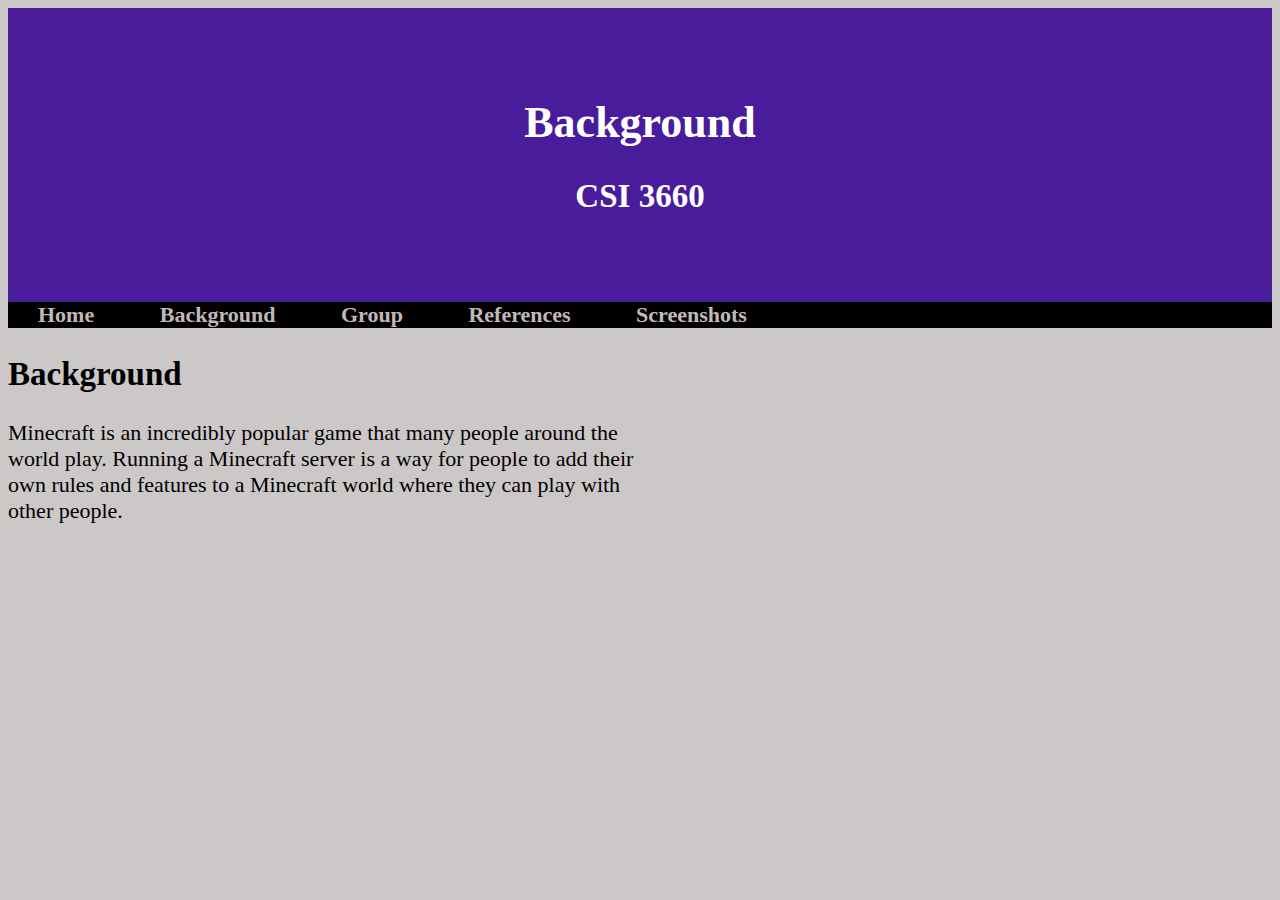
==== Background.html @ 21d19a5a "Add files via upload" ====
<!DOCTYPE html>
<html lang="en">
  <meta name="viewport" content="width=device-width, initial-scale=1" />
  <head>
    <title>Minecraft Server</title>
    <link rel="stylesheet" type="text/css" href="./MainPage.css" />
  </head>
  <body>
    <div class="heading">
      <h1>Background</h1>
      <h2>CSI 3660</h2>
    </div>
    <div class="navigation">
      <a href="Index.html">Home</a>
      <a href="Background.html">Background</a>
      <a href="Group.html">Group</a>
      <a href="References.html">References</a>
      <a href="Screenshots.html">Screenshots</a>
    </div>
    <div class="row">
      <div class="column">
        <h2>Background</h2>
        <p>
          Minecraft is an incredibly popular game that many people around the
          world play. Running a Minecraft server is a way for people to add
          their own rules and features to a Minecraft world where they can play
          with other people.
        </p>
      </div>
    </div>
  </body>
</html>
---- MainPage.css ----
.heading {
  padding: 60px;
  text-align: center;
  background: #481c9b;
  color: white;
}

.heading h1 {
  font: size 40px;
}

body {
  background-color: rgb(204, 200, 200);
  font-size: 22px;
  font-style: arial;
}

.navigation {
  background-color: rgb(0, 0, 0);
}

.navigation a {
  font-weight: bold;
  text-decoration: none;
  color: rgb(194, 184, 184);
  padding: 20px 30px;
  text-align: center;
}

.column {
  float: left;
  width: 50%;
}

.row:after {
  content: "";
  display: table;
  clear: both;
}
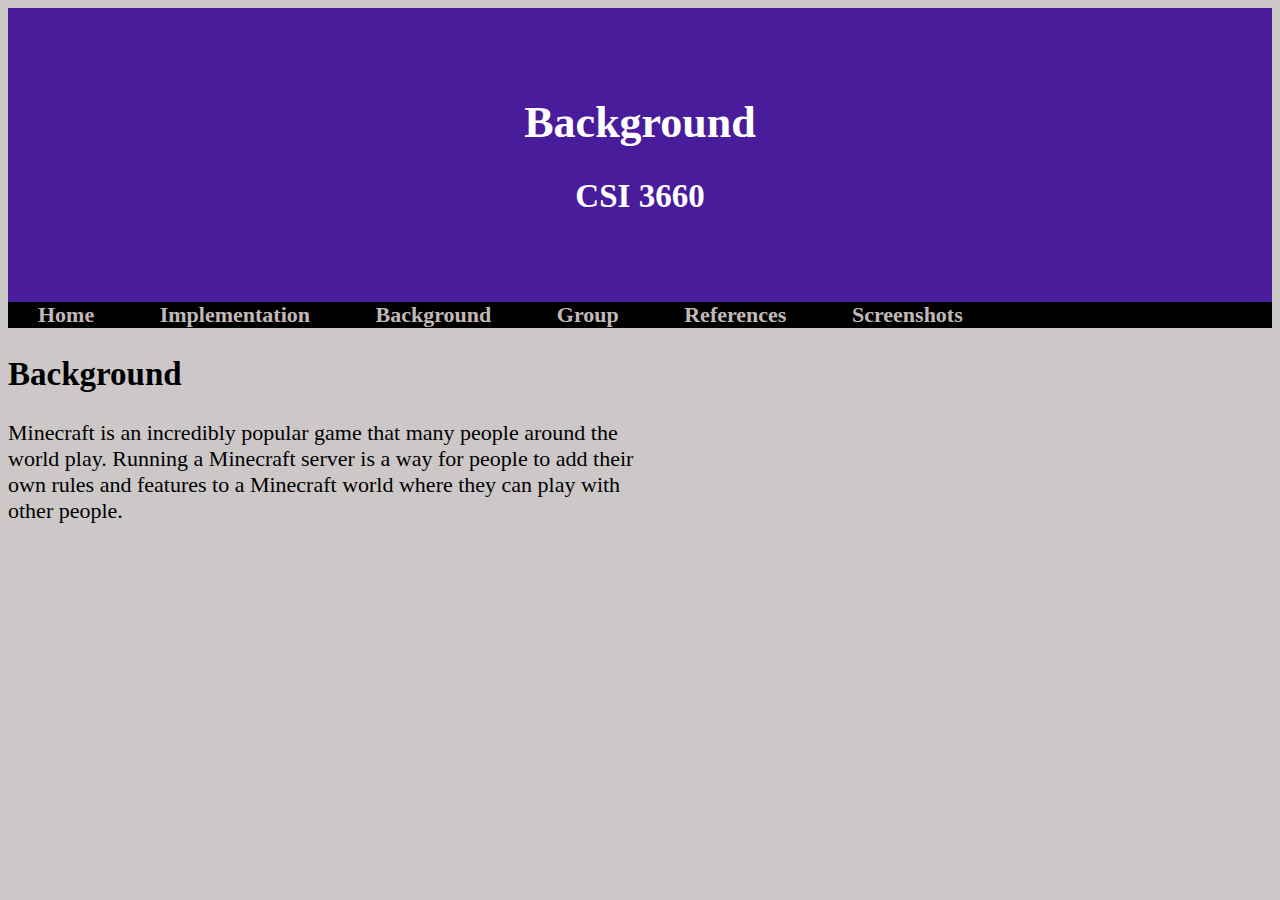
==== commit 34600240: "Update Background.html" ====
--- a/Background.html
+++ b/Background.html
@@ -2,7 +2,7 @@
 <html lang="en">
   <meta name="viewport" content="width=device-width, initial-scale=1" />
   <head>
-    <title>Minecraft Server</title>
+    <title>Minecraft Server Background</title>
     <link rel="stylesheet" type="text/css" href="./MainPage.css" />
   </head>
   <body>
@@ -11,7 +11,8 @@
       <h2>CSI 3660</h2>
     </div>
     <div class="navigation">
-      <a href="Index.html">Home</a>
+      <a href="index.html">Home</a>
+      <a href="Implementation.html">Implementation</a>
       <a href="Background.html">Background</a>
       <a href="Group.html">Group</a>
       <a href="References.html">References</a>
